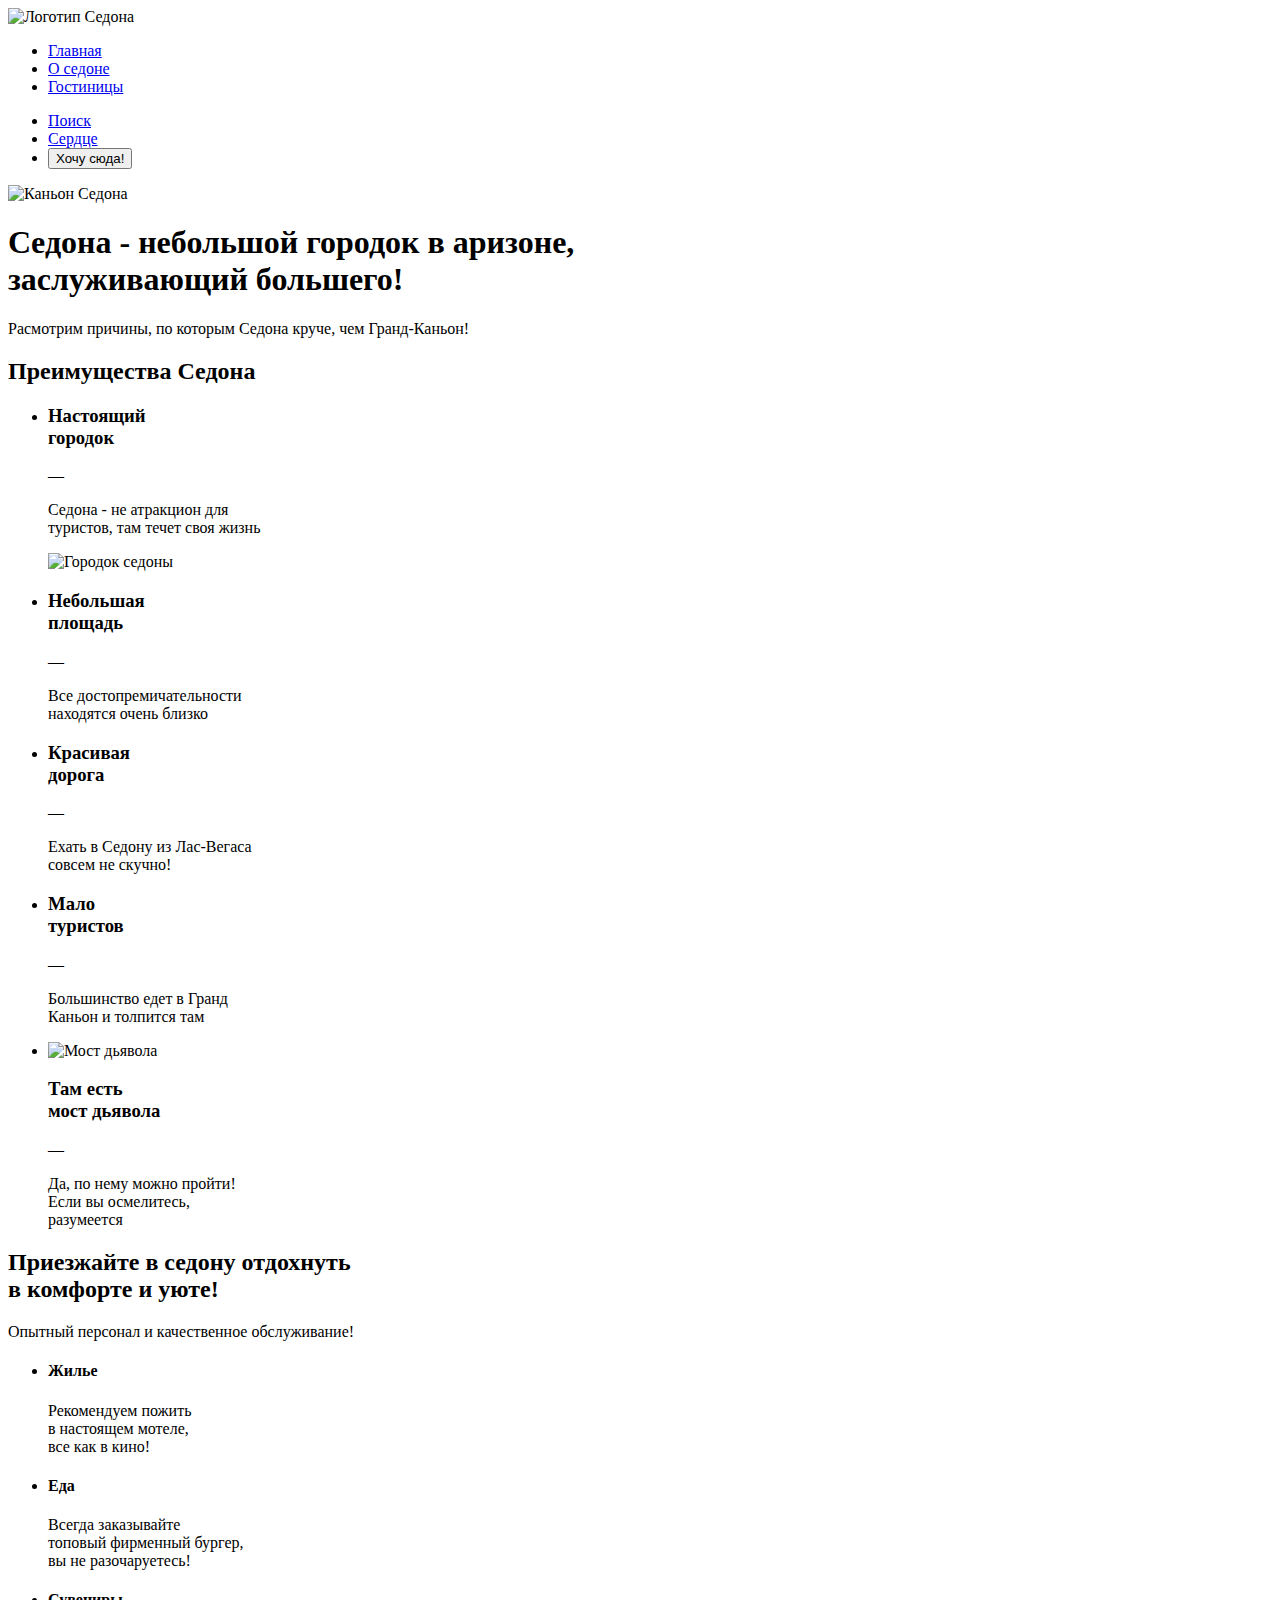
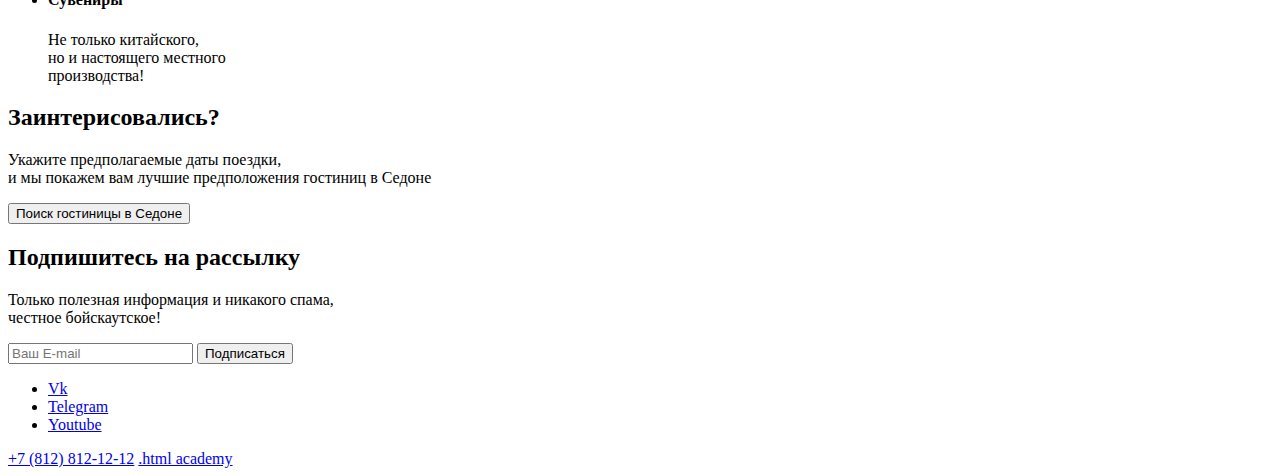
==== 2/index.html @ a6ee8e46 ":heavy_check_mark: Сборка #2" ====
<!DOCTYPE html>
<html lang="ru">
  <head>
    <meta charset="utf-8">
    <title>HTML Academy: Седона</title>
    <base href="https://htmlacademy-htmlcss.github.io/2250277-sedona-36/2/">
</head>

  <body>
    <header class="main-header">
      <nav class="main-navigation">
        <a class="main-header-logo">
          <img src="#" alt="Логотип Седона">
        </a>
        <ul class="navigation-list">
          <li class="navigation-item">
            <a class="navigation-link" href="index.html">Главная</a>
          </li>
          <li class="navigation-item">
            <a class="navigation-link" href="#">О седоне</a>
          </li>
          <li class="navigation-item">
            <a class="navigation-link" href="catalog.html">Гостиницы</a>
          </li>
        </ul>
        <ul class="navigation-list navigation-user">
          <li class="navigation-item">
            <a class="navigation-link" href="#">
              <span class="visual-hiden">
               Поиск
            </span>
            </a>
          </li>
          <li class="navigation-item">
            <a class="navigation-link" href="#">
            <span class="visual-hiden">
               Сердце
            </span>
              </a>
          </li>
          <li class="navigation-item">
            <button class="button button-popup" type="button">Хочу сюда!</button>
          </li>
        </ul>
      </nav>
    </header>

    <main>
      <section class="description">
        <div class="images">
          <div class="image-items">
             <img  src="#" alt=" Каньон Седона">
          </div>
        </div>
        <h1>Cедона - небольшой городок в аризоне,<br>заслуживающий большего!</h1>
        <p>Расмотрим причины, по которым Седона круче, чем Гранд-Каньон!</p>
      </section>

      <section class="reason">
        <h2 class="visually-hidden">Преимущества Седона</h2>

        <ul class="reason-list">
          <li class="reason-item">
            <h3 class="reason-item">Настоящий<br>городок</h3>
            <span>—</span>
            <p class="reasons-description">Седона - не атракцион для<br>туристов, там течет своя жизнь</p>
            <img src="#" alt="Городок седоны">
          </li>
          <li class="reason-list">
            <h3 class="reasone-item">Небольшая<br>площадь</h3>
            <span>—</span>
            <p class="reasons-description">Все достопремичательности<br>находятся очень близко</p>
          </li>
          <li class="reasone-list">
            <h3 class="reason-item">Красивая<br>дорога</h3>
            <span>—</span>
            <p>Ехать в Седону из Лас-Вегаса<br>совсем не скучно!</p>
          </li>
          <li class="reason-list">
            <h3 class="reason-item">Мало<br>туристов</h3>
            <span>—</span>
            <p class="reasons-description">Большинство едет в Гранд<br>Каньон и толпится там</p>
          </li>
          <li class="reason-item">
            <img src="#" alt="Мост дьявола">
            <h3 class="reason-item">Там есть<br>мост дьявола</h3>
            <span>—</span>
            <p class="reasons-description">Да, по нему можно пройти!<br>Если вы осмелитесь,<br>разумеется</p>
          </li>
        </ul>
      </section>

      <section>
        <div>
          <h2>Приезжайте в седону отдохнуть<br>в комфорте и уюте!</h2>
          <p>Опытный персонал и качественное обслуживание!</p>
        </div>
        <ul class="features">
          <li>
            <div class="feature-item feature-item-house">
              <h4 class="title-item title-item-black">Жилье</h4>
              <p>Рекомендуем пожить<br>в настоящем мотеле,<br>все как в кино!</p>
            </div>
          </li>
          <li>
            <div class="feature-item feature-item-food">
              <h4 class="title-item title-item-black">Еда</h4>
              <p>Всегда заказывайте<br>топовый фирменный бургер,<br>вы не разочаруетесь!</p>
            </div>
          </li>
          <li>
            <div class="feature-item feature-item-gift">
              <h4 class="title-item title-item-black">Сувениры</h4>
              <p>Не только китайского,<br>но и настоящего местного<br>производства!</p>
            </div>
          </li>
        </ul>
      </section>

      <section class="search">
        <div class="container">
          <h2>Заинтерисовались?</h2>
          <p class="explation">Укажите предполагаемые даты поездки,<br>и мы покажем вам лучшие предположения гостиниц в Седоне</p>
          <button class="button button-popup" type="button">Поиск гостиницы в Седоне</button>
        </div>
      </section>

      <section class="subscribe">
        <div class="link">
          <h2>Подпишитесь на рассылку</h2>
          <p>Только полезная информация и никакого спама,<br>честное бойскаутское!</p>
        </div>
        <form>
          <input name="email" type="email" placeholder="Ваш E-mail" required>
          <input type="submit" value="Подписаться">
        </form>
      </section>
    </main>

    <footer class="main-footer">
      <div class="footer-social">
        <ul class="footer-social-list">
          <li class="footer-social-item">
            <a class="button" href="#">Vk</a>
          </li>
          <li class="footer-social-item">
            <a class="button" href="#">Telegram</a>
          </li>
          <li class="footer-social-item">
          <a class="button" href="#">Youtube</a>
          </li>
        </ul>
      </div>
      <a href="tel:+78128121212">+7 (812) 812-12-12</a>
      <a class="navigation-link" href="https://htmlacademy.ru">.html academy</a>
    </footer>
  </body>
  </html>
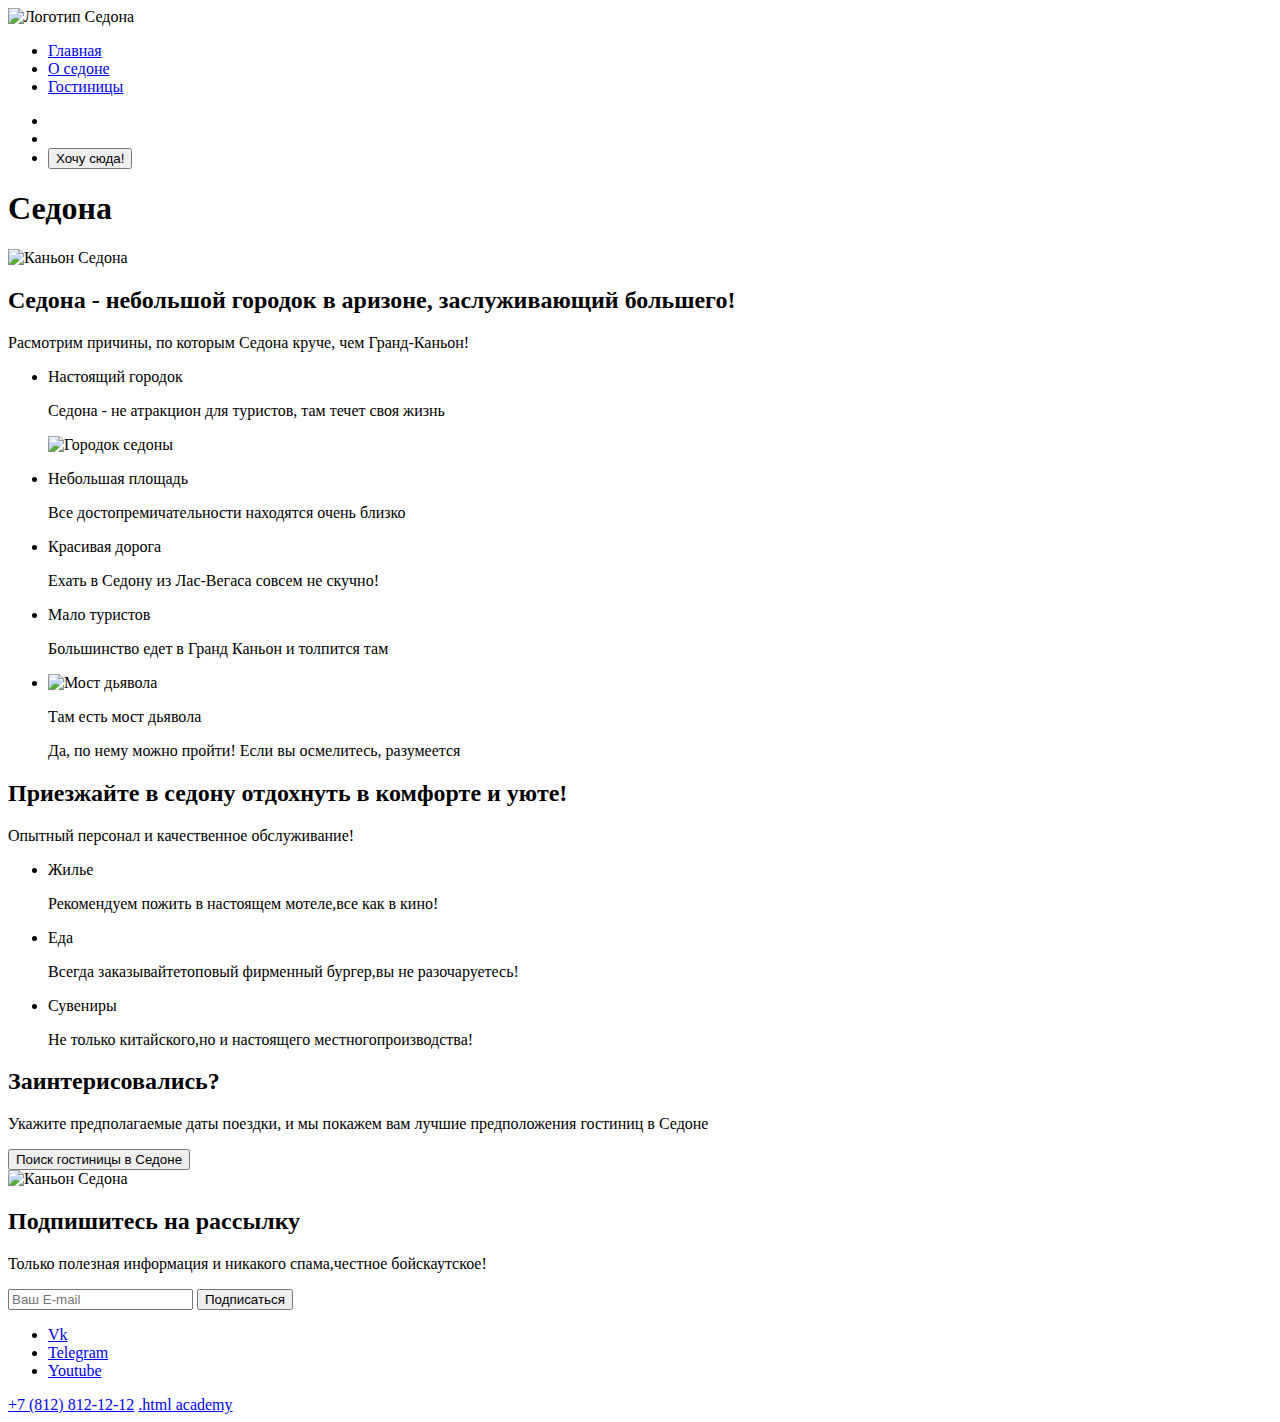
==== commit 0befd02c: ":heavy_check_mark: Сборка #2" ====
--- a/2/index.html
+++ b/2/index.html
@@ -1,5 +1,6 @@
 <!DOCTYPE html>
 <html lang="ru">
+
   <head>
     <meta charset="utf-8">
     <title>HTML Academy: Седона</title>
@@ -25,18 +26,18 @@
         </ul>
         <ul class="navigation-list navigation-user">
           <li class="navigation-item">
-            <a class="navigation-link" href="#">
+            <a class="navigation-link" aria-label="Поиск" href="#">
               <span class="visual-hiden">
-               Поиск
-            </span>
+
+              </span>
             </a>
           </li>
           <li class="navigation-item">
-            <a class="navigation-link" href="#">
-            <span class="visual-hiden">
-               Сердце
-            </span>
-              </a>
+            <a class="navigation-link" aria-label="Избранное" href="#">
+              <span class="visual-hiden">
+
+              </span>
+            </a>
           </li>
           <li class="navigation-item">
             <button class="button button-popup" type="button">Хочу сюда!</button>
@@ -47,72 +48,65 @@
 
     <main>
       <section class="description">
+        <h1 class="visually-hidden">Седона</h1>
         <div class="images">
           <div class="image-items">
-             <img  src="#" alt=" Каньон Седона">
+            <img src="#" alt=" Каньон Седона">
           </div>
         </div>
-        <h1>Cедона - небольшой городок в аризоне,<br>заслуживающий большего!</h1>
-        <p>Расмотрим причины, по которым Седона круче, чем Гранд-Каньон!</p>
       </section>
 
       <section class="reason">
-        <h2 class="visually-hidden">Преимущества Седона</h2>
-
+        <h2>Cедона - небольшой городок в аризоне, заслуживающий большего!</h2>
+        <p>Расмотрим причины, по которым Седона круче, чем Гранд-Каньон!</p>
         <ul class="reason-list">
           <li class="reason-item">
-            <h3 class="reason-item">Настоящий<br>городок</h3>
-            <span>—</span>
-            <p class="reasons-description">Седона - не атракцион для<br>туристов, там течет своя жизнь</p>
+            <p class="reason-item">Настоящий городок</p>
+            <span></span>
+            <p class="reasons-description">Седона - не атракцион для туристов, там течет своя жизнь</p>
             <img src="#" alt="Городок седоны">
           </li>
           <li class="reason-list">
-            <h3 class="reasone-item">Небольшая<br>площадь</h3>
-            <span>—</span>
-            <p class="reasons-description">Все достопремичательности<br>находятся очень близко</p>
+            <p class="reasone-item">Небольшая площадь</p>
+            <span></span>
+            <p class="reasons-description">Все достопремичательности находятся очень близко</p>
           </li>
           <li class="reasone-list">
-            <h3 class="reason-item">Красивая<br>дорога</h3>
-            <span>—</span>
-            <p>Ехать в Седону из Лас-Вегаса<br>совсем не скучно!</p>
+            <p class="reason-item">Красивая дорога</p>
+            <span></span>
+            <p>Ехать в Седону из Лас-Вегаса совсем не скучно!</p>
           </li>
           <li class="reason-list">
-            <h3 class="reason-item">Мало<br>туристов</h3>
-            <span>—</span>
-            <p class="reasons-description">Большинство едет в Гранд<br>Каньон и толпится там</p>
+            <p class="reason-item">Мало туристов</p>
+            <span></span>
+            <p class="reasons-description">Большинство едет в Гранд Каньон и толпится там</p>
           </li>
           <li class="reason-item">
             <img src="#" alt="Мост дьявола">
-            <h3 class="reason-item">Там есть<br>мост дьявола</h3>
-            <span>—</span>
-            <p class="reasons-description">Да, по нему можно пройти!<br>Если вы осмелитесь,<br>разумеется</p>
+            <p class="reason-item">Там есть мост дьявола</p>
+            <span></span>
+            <p class="reasons-description">Да, по нему можно пройти! Если вы осмелитесь, разумеется</p>
           </li>
         </ul>
       </section>
 
       <section>
         <div>
-          <h2>Приезжайте в седону отдохнуть<br>в комфорте и уюте!</h2>
+          <h2>Приезжайте в седону отдохнуть в комфорте и уюте!</h2>
           <p>Опытный персонал и качественное обслуживание!</p>
         </div>
         <ul class="features">
           <li>
-            <div class="feature-item feature-item-house">
-              <h4 class="title-item title-item-black">Жилье</h4>
-              <p>Рекомендуем пожить<br>в настоящем мотеле,<br>все как в кино!</p>
-            </div>
+            <p class="title-item title-item-black">Жилье</p>
+            <p>Рекомендуем пожить в настоящем мотеле,все как в кино!</p>
           </li>
           <li>
-            <div class="feature-item feature-item-food">
-              <h4 class="title-item title-item-black">Еда</h4>
-              <p>Всегда заказывайте<br>топовый фирменный бургер,<br>вы не разочаруетесь!</p>
-            </div>
+            <p class="title-item title-item-black">Еда</p>
+            <p>Всегда заказывайтетоповый фирменный бургер,вы не разочаруетесь!</p>
           </li>
           <li>
-            <div class="feature-item feature-item-gift">
-              <h4 class="title-item title-item-black">Сувениры</h4>
-              <p>Не только китайского,<br>но и настоящего местного<br>производства!</p>
-            </div>
+            <p class="title-item title-item-black">Сувениры</p>
+            <p>Не только китайского,но и настоящего местногопроизводства!</p>
           </li>
         </ul>
       </section>
@@ -120,19 +114,21 @@
       <section class="search">
         <div class="container">
           <h2>Заинтерисовались?</h2>
-          <p class="explation">Укажите предполагаемые даты поездки,<br>и мы покажем вам лучшие предположения гостиниц в Седоне</p>
+          <p class="explation">Укажите предполагаемые даты поездки, и мы покажем вам лучшие предположения гостиниц в
+            Седоне</p>
           <button class="button button-popup" type="button">Поиск гостиницы в Седоне</button>
         </div>
       </section>
 
       <section class="subscribe">
+        <img src="#" alt="Каньон Седона">
         <div class="link">
           <h2>Подпишитесь на рассылку</h2>
-          <p>Только полезная информация и никакого спама,<br>честное бойскаутское!</p>
+          <p>Только полезная информация и никакого спама,честное бойскаутское!</p>
         </div>
         <form>
           <input name="email" type="email" placeholder="Ваш E-mail" required>
-          <input type="submit" value="Подписаться">
+          <button type="submit">Подписаться</button>
         </form>
       </section>
     </main>
@@ -141,18 +137,20 @@
       <div class="footer-social">
         <ul class="footer-social-list">
           <li class="footer-social-item">
-            <a class="button" href="#">Vk</a>
+            <a class="button" href="#" aria-label="Vk">Vk</a>
           </li>
           <li class="footer-social-item">
-            <a class="button" href="#">Telegram</a>
+            <a class="button" href="#" aria-label="Telegram">Telegram</a>
           </li>
           <li class="footer-social-item">
-          <a class="button" href="#">Youtube</a>
+            <a class="button" href="#" aria-label="Youtube">Youtube</a>
           </li>
         </ul>
       </div>
       <a href="tel:+78128121212">+7 (812) 812-12-12</a>
-      <a class="navigation-link" href="https://htmlacademy.ru">.html academy</a>
+      <a class="navigation-link" href="https://htmlacademy.ru" target="_blank" rel="noopener noreferrer">.html
+        academy</a>
     </footer>
   </body>
-  </html>
+
+</html>
